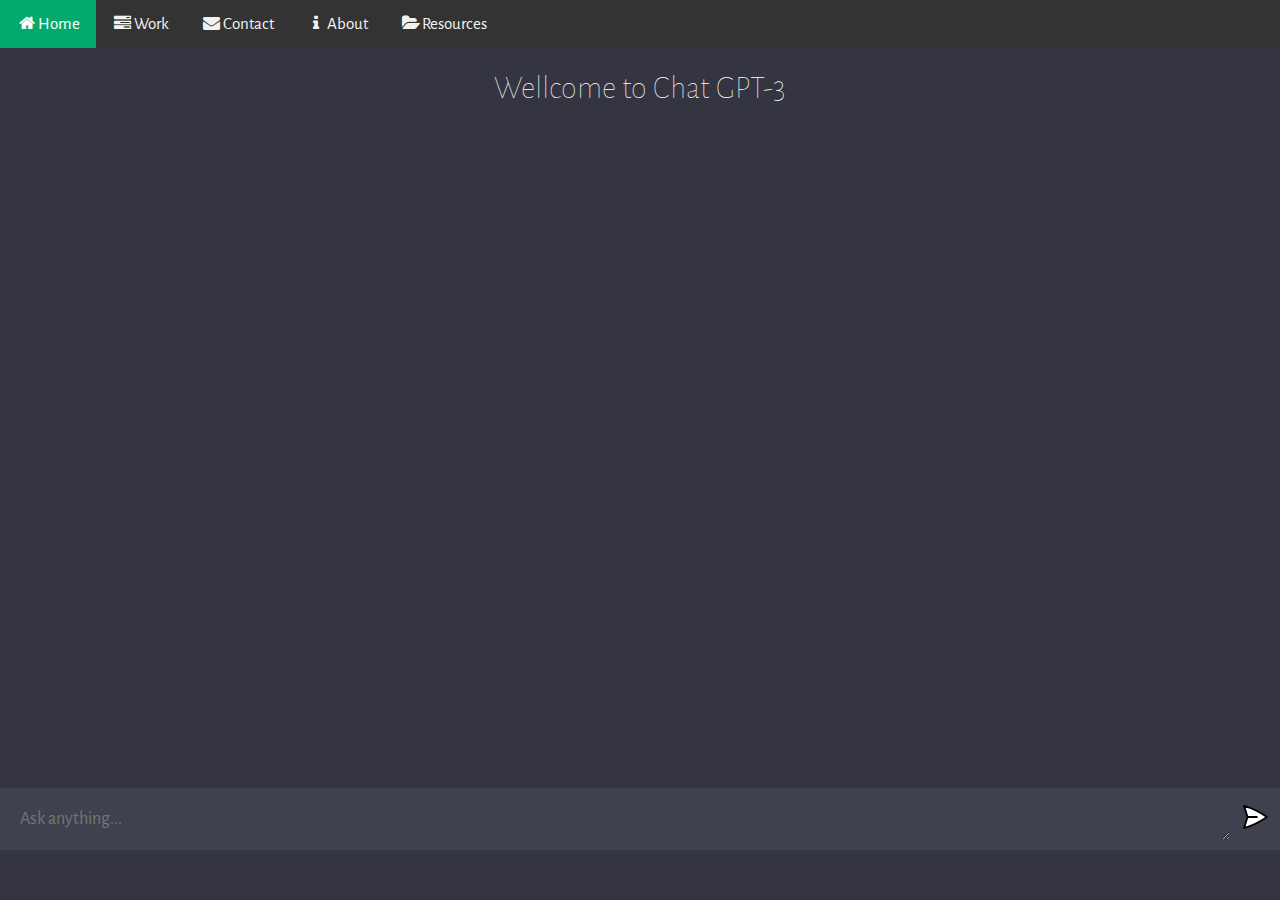
==== client/index.html @ 8b65fcc7 "first commit" ====
<!DOCTYPE html>
<html lang="en">
<head>
    <meta charset="UTF-8"/>
    <link rel="icon" type="image/svg+xml" href="/favicon.ico"/>
    <meta name="viewport" content="width=device-width, initial-scale=1.0"/>
    <title>Anthony-Chat-gpt</title>
    <meta name="viewport" content="width=device-width, initial-scale=1, user-scalable=no"/>
    <link rel="stylesheet" href="style.css">
    <!-- Load an icon library to show a hamburger menu (bars) on small screens -->
    <link rel="stylesheet" href="https://cdnjs.cloudflare.com/ajax/libs/font-awesome/4.7.0/css/font-awesome.min.css">

</head>
<body>
<div class="topnav" id="myTopnav">
    <a href="../index.html" class="active"><i class="fa fa-fw fa-home"></i>Home</a>
    <a href="../work.html"><i class="fa fa-fw fa-tasks"></i>Work</a>
    <a href="../contact.html"><i class="fa fa-fw fa-envelope"></i>Contact</a>
    <a href="../intro.html"><i class="fa fa-fw fa-info"></i>About</a>
    <a href="../resources.html"><i class="fa fa-fw fa-folder-open"></i>Resources</a>
    <a href="javascript:void(0);" class="icon" onclick="myFunction()">
        <i class="fa fa-bars"></i>
    </a>
</div>

<div id="app">
    <header>
        <h1>Wellcome to Chat GPT-3 </h1>
    </header>
</div>
<div id="chat_container"></div>
<form>
    <textarea name="prompt" rows="1" cols="1" placeholder="Ask anything..."></textarea>
    <button type="submit"><img src="assets/send.svg"></button>
</form>

<script type="module" src="scripts.js"></script>
<script>
function myFunction() {
  var x = document.getElementById("myTopnav");
  if (x.className === "topnav") {
    x.className += " responsive";
  } else {
    x.className = "topnav";
  }
}

</script>


</body>
</html>
---- client/style.css ----
@import url("https://fonts.googleapis.com/css2?family=Alegreya+Sans:wght@100;300;400;500;700;800;900&display=swap");

* {
  margin: 0;
  padding: 0;
  box-sizing: border-box;
  font-family: "Alegreya Sans", sans-serif;
}

body {
  background: #343541;
}

#app {
  width: 100vw;
  height: 80vh;
  background: #343541;

  display: flex;
  flex-direction: column;
  align-items: center;
  justify-content: space-between;
}

#chat_container {
  flex: 1;
  width: 100%;
  height: 100%;
  overflow-y: scroll;

  display: flex;
  flex-direction: column;
  gap: 10px;

  -ms-overflow-style: none;
  scrollbar-width: none;

  padding-bottom: 20px;
  scroll-behavior: smooth;
}

/* hides scrollbar */
#chat_container::-webkit-scrollbar {
  display: none;
}

.wrapper {
  width: 100%;
  padding: 15px;
}

.ai {
  background: #40414F;
}

.chat {
  width: 100%;
  max-width: 1280px;
  margin: 0 auto;

  display: flex;
  flex-direction: row;
  align-items: flex-start;
  gap: 10px;
}

.profile {
  width: 36px;
  height: 36px;
  border-radius: 5px;

  background: #5436DA;

  display: flex;
  justify-content: center;
  align-items: center;
}

.ai .profile {
  background: #10a37f;
}

.profile img {
  width: 60%;
  height: 60%;
  object-fit: contain;
}

.message {
  flex: 1;

  color: #dcdcdc;
  font-size: 20px;

  max-width: 100%;
  overflow-x: scroll;

  /*
   * white space refers to any spaces, tabs, or newline characters that are used to format the CSS code
   * specifies how white space within an element should be handled. It is similar to the "pre" value, which tells the browser to treat all white space as significant and to preserve it exactly as it appears in the source code.
   * The pre-wrap value allows the browser to wrap long lines of text onto multiple lines if necessary.
   * The default value for the white-space property in CSS is "normal". This tells the browser to collapse multiple white space characters into a single space, and to wrap text onto multiple lines as needed to fit within its container.
  */
  white-space: pre-wrap;

  -ms-overflow-style: none;
  scrollbar-width: none;
}

/* hides scrollbar */
.message::-webkit-scrollbar {
  display: none;
}

form {
  width: 100%;
  max-width: 1280px;
  margin: 0 auto;
  padding: 10px;
  background: #40414F;

  display: flex;
  flex-direction: row;
  gap: 10px;
}

textarea {
  width: 100%;

  color: #fff;
  font-size: 18px;

  padding: 10px;
  background: transparent;
  border-radius: 5px;
  border: none;
  outline: none;
}

button {
  outline: 0;
  border: 0;
  cursor: pointer;
  background: transparent;
}

form img {
  width: 30px;
  height: 30px;
}

/* Header */

#header {
    padding: 12em 0 12em 0;
}

h1, h2, h3, h4, h5, h6 {
		color: white;
		margin: 0 0 1em 0;
		font-weight: 100;
		line-height: 2.5em;
}

h1 a, h2 a, h3 a, h4 a, h5 a, h6 a {
    color: inherit;
    text-decoration: none;
}

header {
		margin-bottom: 1em;
		position: relative;
	}

		header h1, header h2, header h3, header h4, header h5, header h6 {
			margin: 0;
		}

		header p {
			display: block;
			margin: 0;
			padding: 0.25em 0 0.5em 0;
		}

/* Header */

	#header {
		position: relative;
		margin: 0;
		background-image: url("images/overlay.png"), url("../../images/header.jpg");
		background-size: auto, cover;
		background-position: top left, center center;
		background-repeat: repeat, no-repeat;
		padding: 14em 0 14em 0;
		text-align: center;
		color: #fff;
	}

		#header header h1 {
			font-size: 3.25em;
			line-height: 1.25em;
			margin-bottom: 0;
			text-align: center;
		}

		#header header p {
			margin-top: 1.25em;
			font-weight: 100;
			padding: 0;
			font-size: 1.25em;
			line-height: 1.5em;
			text-align: center;
		}

		#header footer {
			padding-top: 1.5em;
		}


/* Add a black background color to the top navigation */
.topnav {
  background-color: #333;
  overflow: hidden;
}

/* Style the links inside the navigation bar */
.topnav a {
  float: left;
  display: block;
  color: #f2f2f2;
  text-align: center;
  padding: 14px 16px;
  text-decoration: none;
  font-size: 17px;
}

/* Change the color of links on hover */
.topnav a:hover {
  background-color: #ddd;
  color: black;
}

/* Add an active class to highlight the current page */
.topnav a.active {
  background-color: #04AA6D;
  color: white;
}

/* Hide the link that should open and close the topnav on small screens */
.topnav .icon {
  display: none;
}


/* When the screen is less than 600 pixels wide, hide all links, except for the first one ("Home"). Show the link that contains should open and close the topnav (.icon) */
@media screen and (max-width: 600px) {
  .topnav a:not(:first-child) {display: none;}
  .topnav a.icon {
    float: right;
    display: block;
  }
}

/* The "responsive" class is added to the topnav with JavaScript when the user clicks on the icon. This class makes the topnav look good on small screens (display the links vertically instead of horizontally) */
@media screen and (max-width: 600px) {
  .topnav.responsive {position: relative;}
  .topnav.responsive a.icon {
    position: absolute;
    right: 0;
    top: 0;
  }
  .topnav.responsive a {
    float: none;
    display: block;
    text-align: left;
  }
}
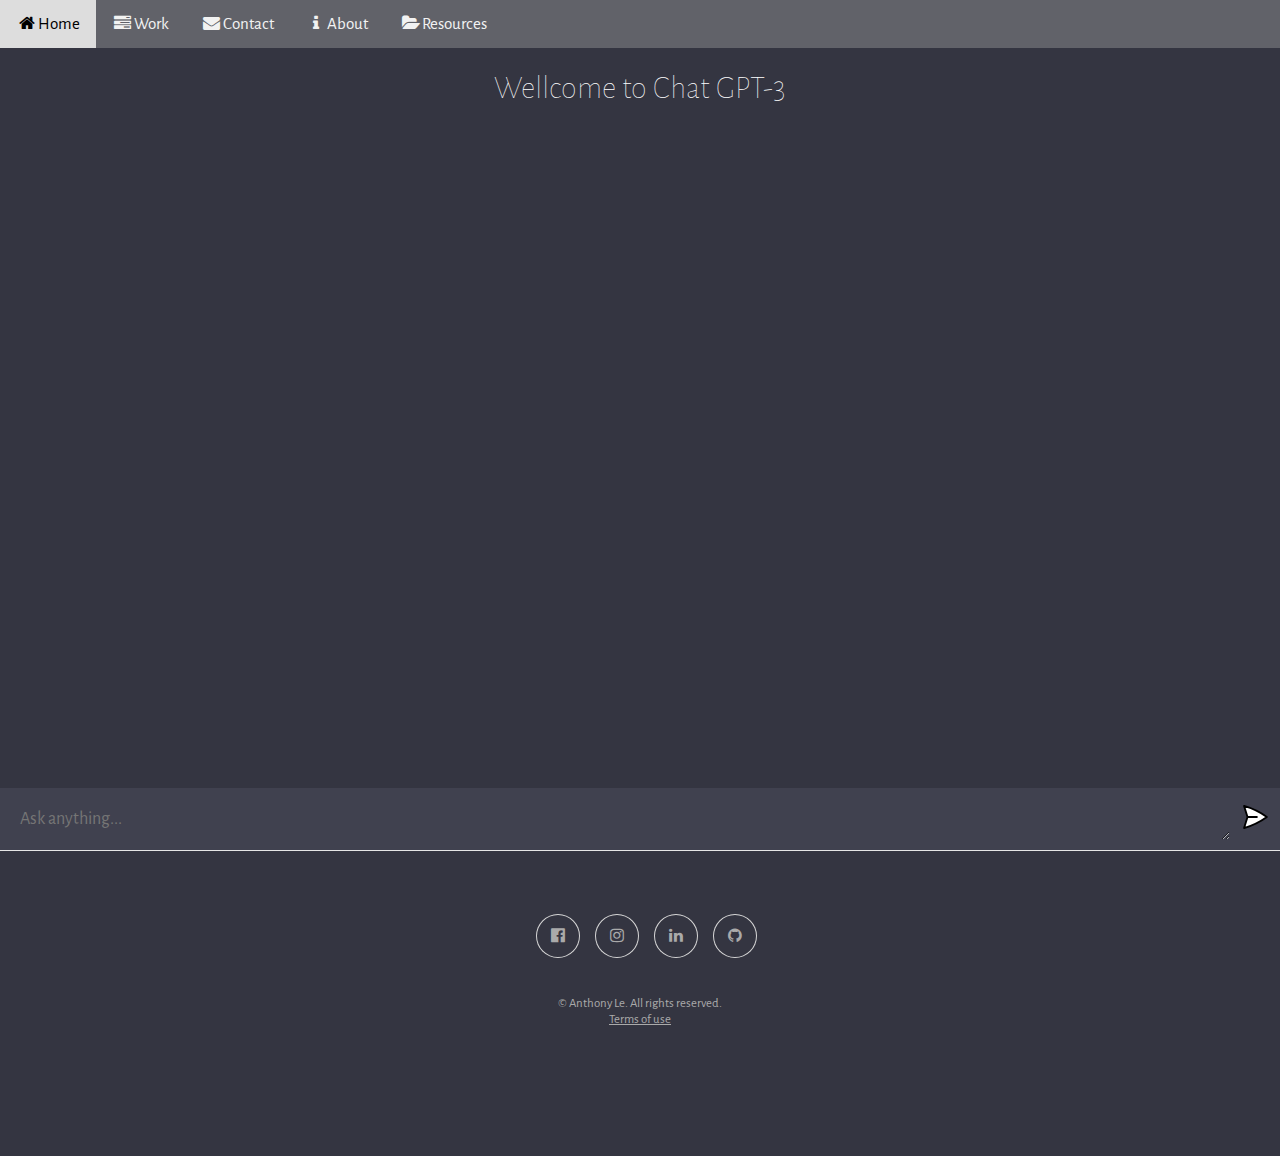
==== commit 4f77ed40: "update stylesheet and index file to connect to anthonys personal website" ====
--- a/client/index.html
+++ b/client/index.html
@@ -13,11 +13,11 @@
 </head>
 <body>
 <div class="topnav" id="myTopnav">
-    <a href="../index.html" class="active"><i class="fa fa-fw fa-home"></i>Home</a>
-    <a href="../work.html"><i class="fa fa-fw fa-tasks"></i>Work</a>
-    <a href="../contact.html"><i class="fa fa-fw fa-envelope"></i>Contact</a>
-    <a href="../intro.html"><i class="fa fa-fw fa-info"></i>About</a>
-    <a href="../resources.html"><i class="fa fa-fw fa-folder-open"></i>Resources</a>
+    <a href="https://anthonyle93.github.io/index.html" class="active"><i class="fa fa-fw fa-home"></i>Home</a>
+    <a href="https://anthonyle93.github.io/work.html"><i class="fa fa-fw fa-tasks"></i>Work</a>
+    <a href="https://anthonyle93.github.io/contact.html"><i class="fa fa-fw fa-envelope"></i>Contact</a>
+    <a href="https://anthonyle93.github.io/intro.html"><i class="fa fa-fw fa-info"></i>About</a>
+    <a href="https://anthonyle93.github.io/resources.html"><i class="fa fa-fw fa-folder-open"></i>Resources</a>
     <a href="javascript:void(0);" class="icon" onclick="myFunction()">
         <i class="fa fa-bars"></i>
     </a>
@@ -33,6 +33,26 @@
     <textarea name="prompt" rows="1" cols="1" placeholder="Ask anything..."></textarea>
     <button type="submit"><img src="assets/send.svg"></button>
 </form>
+
+<!-- Footer -->
+<section id="footer">
+    <ul class="icons">
+        <li><a href="https://www.facebook.com/NguyenHaoLe93"><i class="fa fa-facebook-official" aria-hidden="true"></i></a>
+        </li>
+        <li><a href="https://www.instagram.com/le.anthony1993/"><i class="fa fa-instagram" aria-hidden="true"></i></a>
+        </li>
+        <li><a href="https://www.linkedin.com/in/anthony-le-516a77104/"><i class="fa fa-linkedin" aria-hidden="true"></i></a></li>
+        <li><a href="https://github.com/AnthonyLe93"><i class="fa fa-github" aria-hidden="true"></i></a>
+        </li>
+    </ul>
+    <div class="copyright">
+        <ul class="menu">
+            <li>&copy; Anthony Le. All rights reserved.</li>
+            <li><a href="terms_of_use.html"> Terms of use </a></li>
+        </ul>
+    </div>
+</section>
+
 
 <script type="module" src="scripts.js"></script>
 <script>
--- a/client/style.css
+++ b/client/style.css
@@ -1,4 +1,9 @@
 @import url("https://fonts.googleapis.com/css2?family=Alegreya+Sans:wght@100;300;400;500;700;800;900&display=swap");
+
+
+footer{
+	display: block;
+	}
 
 * {
   margin: 0;
@@ -219,7 +224,7 @@
 
 /* Add a black background color to the top navigation */
 .topnav {
-  background-color: #333;
+  background-color: #616269;
   overflow: hidden;
 }
 
@@ -234,17 +239,13 @@
   font-size: 17px;
 }
 
+
 /* Change the color of links on hover */
 .topnav a:hover {
   background-color: #ddd;
   color: black;
 }
 
-/* Add an active class to highlight the current page */
-.topnav a.active {
-  background-color: #04AA6D;
-  color: white;
-}
 
 /* Hide the link that should open and close the topnav on small screens */
 .topnav .icon {
@@ -252,16 +253,129 @@
 }
 
 
-/* When the screen is less than 600 pixels wide, hide all links, except for the first one ("Home"). Show the link that contains should open and close the topnav (.icon) */
+footer {
+		padding-top: 1.5em;
+	}
+
+#header footer {
+    padding-top: 1.5em;
+}
+
+
+/* Icons */
+
+	ul.icons {
+		cursor: default;
+		list-style: none;
+		padding-left: 0;
+	}
+
+		ul.icons li {
+			display: inline-block;
+			padding-left: 0.75em;
+		}
+
+		ul.icons a {
+			-moz-transition: background-color 0.25s ease-in-out;
+			-webkit-transition: background-color 0.25s ease-in-out;
+			-ms-transition: background-color 0.25s ease-in-out;
+			transition: background-color 0.25s ease-in-out;
+			display: inline-block;
+			width: 2.75em;
+			height: 2.75em;
+			line-height: 2.8em;
+			text-align: center;
+			border: 0;
+			box-shadow: inset 0 0 0 1px #e6e6e6;
+			border-radius: 100%;
+			color: #aaa;
+		}
+
+			ul.icons a:hover {
+				background: rgba(0, 0, 0, 0.025);
+			}
+
+
+
+/* Icons */
+
+	.icon {
+		text-decoration: none;
+		text-decoration: none;
+	}
+
+		.icon:before {
+			-moz-osx-font-smoothing: grayscale;
+			-webkit-font-smoothing: antialiased;
+			display: inline-block;
+			font-style: normal;
+			font-variant: normal;
+			text-rendering: auto;
+			line-height: 1;
+			text-transform: none !important;
+			font-family: 'Font Awesome 5 Free';
+			font-weight: 400;
+		}
+
+		.icon:before {
+			line-height: inhreit;
+		}
+
+		.icon > .label {
+			display: none;
+		}
+
+		.icon.solid:before {
+			font-weight: 900;
+		}
+
+		.icon.brands:before {
+			font-family: 'Font Awesome 5 Brands';
+		}
+
+/* Footer */
+
+	#footer {
+		position: relative;
+		margin: 0;
+		text-align: center;
+		padding: 4em 0 8em 0;
+		box-shadow: inset 0 1px 0 0 #e6e6e6;
+	}
+
+		#footer .copyright {
+			margin-top: 3em;
+			font-size: 0.8em;
+			color: #aaa;
+		}
+
+			#footer .copyright a {
+				color: inherit;
+			}
+
+		#footer ul.icons a {
+			box-shadow: inset 0 0 0 1px #d6d6d6;
+		}
+
+
+/* When the screen is less than 600 pixels wide, hide all links, except for the first one ("Home").
+ Show the link that contains should open and close the topnav (.icon) */
 @media screen and (max-width: 600px) {
   .topnav a:not(:first-child) {display: none;}
   .topnav a.icon {
     float: right;
     display: block;
   }
-}
-
-/* The "responsive" class is added to the topnav with JavaScript when the user clicks on the icon. This class makes the topnav look good on small screens (display the links vertically instead of horizontally) */
+  /* Icons */
+
+    ul.icons li {
+        padding-left: 0.35em;
+    }
+}
+
+/* The "responsive" class is added to the topnav with JavaScript when
+the user clicks on the icon. This class makes the topnav look
+good on small screens (display the links vertically instead of horizontally) */
 @media screen and (max-width: 600px) {
   .topnav.responsive {position: relative;}
   .topnav.responsive a.icon {
@@ -274,4 +388,10 @@
     display: block;
     text-align: left;
   }
+
+  /* Icons */
+
+    ul.icons li {
+        padding-left: 0.35em;
+    }
 }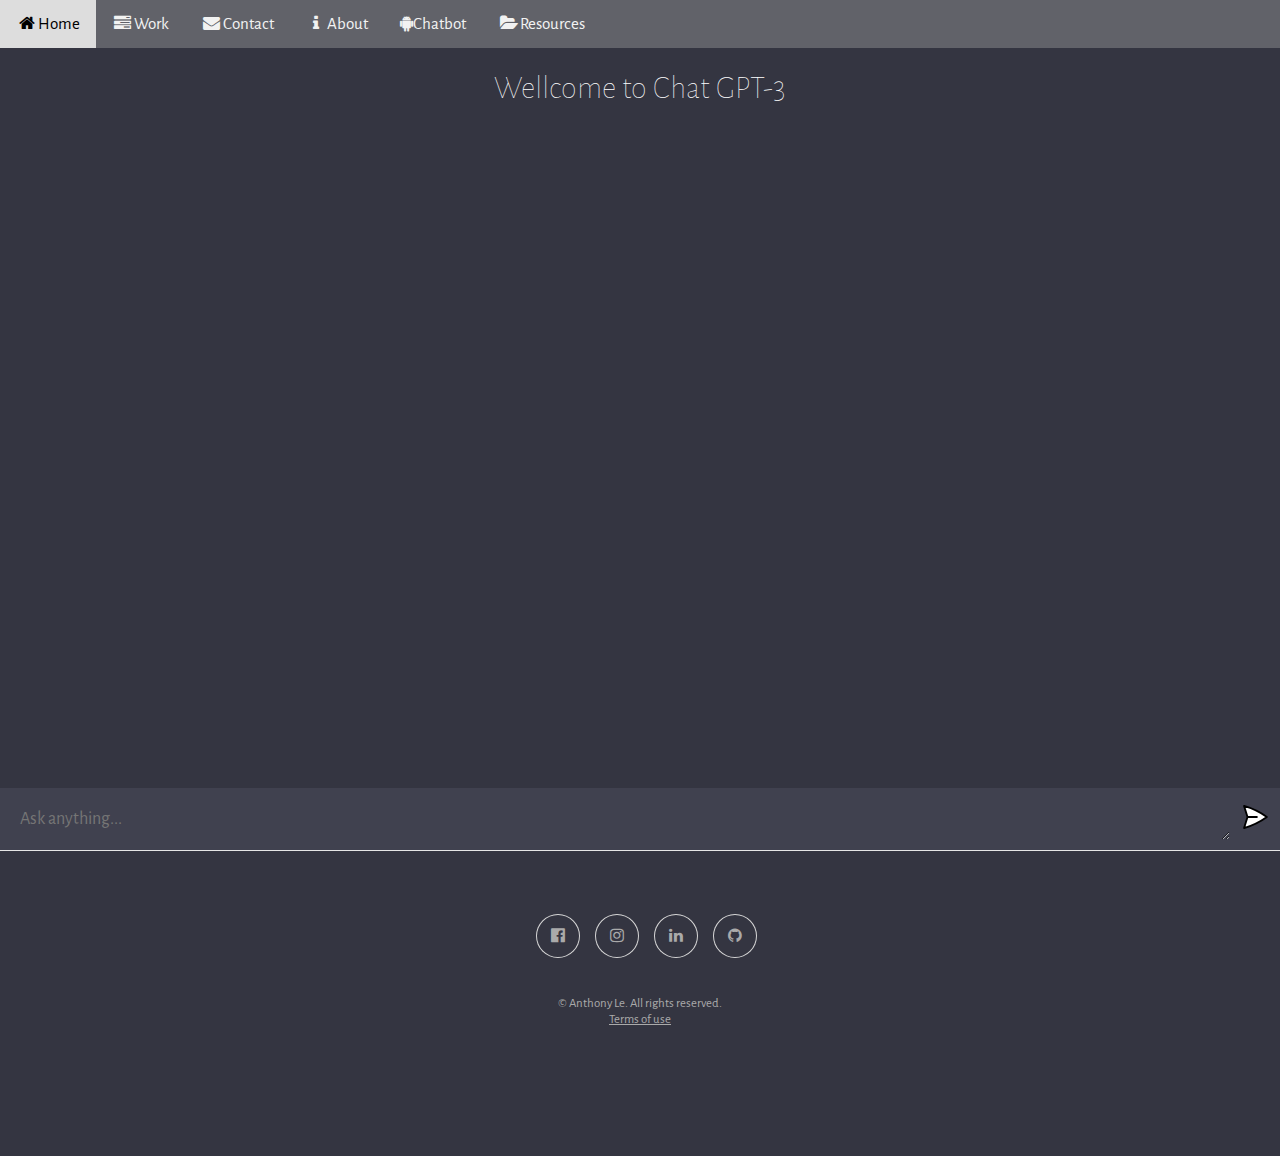
==== commit 886cc82e: "delete lock.json files and update link in index.html" ====
--- a/client/index.html
+++ b/client/index.html
@@ -17,6 +17,7 @@
     <a href="https://anthonyle93.github.io/work.html"><i class="fa fa-fw fa-tasks"></i>Work</a>
     <a href="https://anthonyle93.github.io/contact.html"><i class="fa fa-fw fa-envelope"></i>Contact</a>
     <a href="https://anthonyle93.github.io/intro.html"><i class="fa fa-fw fa-info"></i>About</a>
+    <a href="index.html"><i class="fa fa-android"></i>Chatbot</a>
     <a href="https://anthonyle93.github.io/resources.html"><i class="fa fa-fw fa-folder-open"></i>Resources</a>
     <a href="javascript:void(0);" class="icon" onclick="myFunction()">
         <i class="fa fa-bars"></i>
@@ -48,7 +49,7 @@
     <div class="copyright">
         <ul class="menu">
             <li>&copy; Anthony Le. All rights reserved.</li>
-            <li><a href="terms_of_use.html"> Terms of use </a></li>
+            <li><a href="https://anthonyle93.github.io/terms_of_use.html"> Terms of use </a></li>
         </ul>
     </div>
 </section>
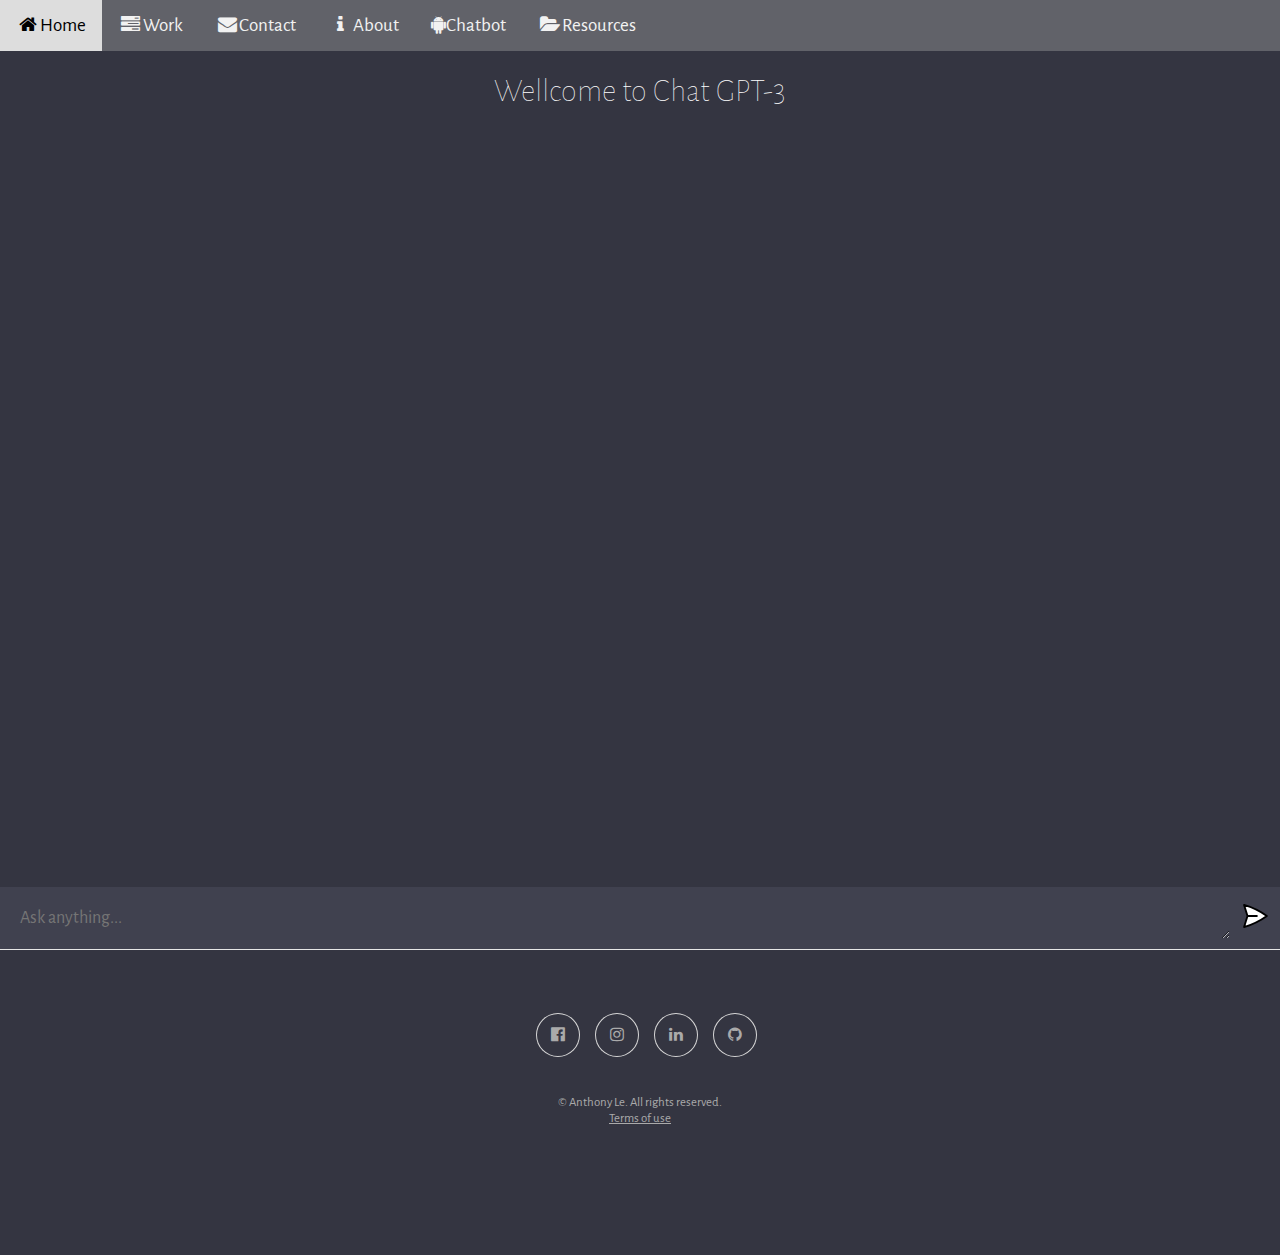
==== commit ee1f531e: "fixing minor font issue" ====
--- a/client/index.html
+++ b/client/index.html
@@ -24,11 +24,10 @@
     </a>
 </div>
 
-<div id="app">
     <header>
-        <h1>Wellcome to Chat GPT-3 </h1>
+        <h1 style="text-align: center">Wellcome to Chat GPT-3 </h1>
     </header>
-</div>
+<div id="app"></div>
 <div id="chat_container"></div>
 <form>
     <textarea name="prompt" rows="1" cols="1" placeholder="Ask anything..."></textarea>
--- a/client/style.css
+++ b/client/style.css
@@ -236,7 +236,7 @@
   text-align: center;
   padding: 14px 16px;
   text-decoration: none;
-  font-size: 17px;
+  font-size: 19px;
 }
 
 
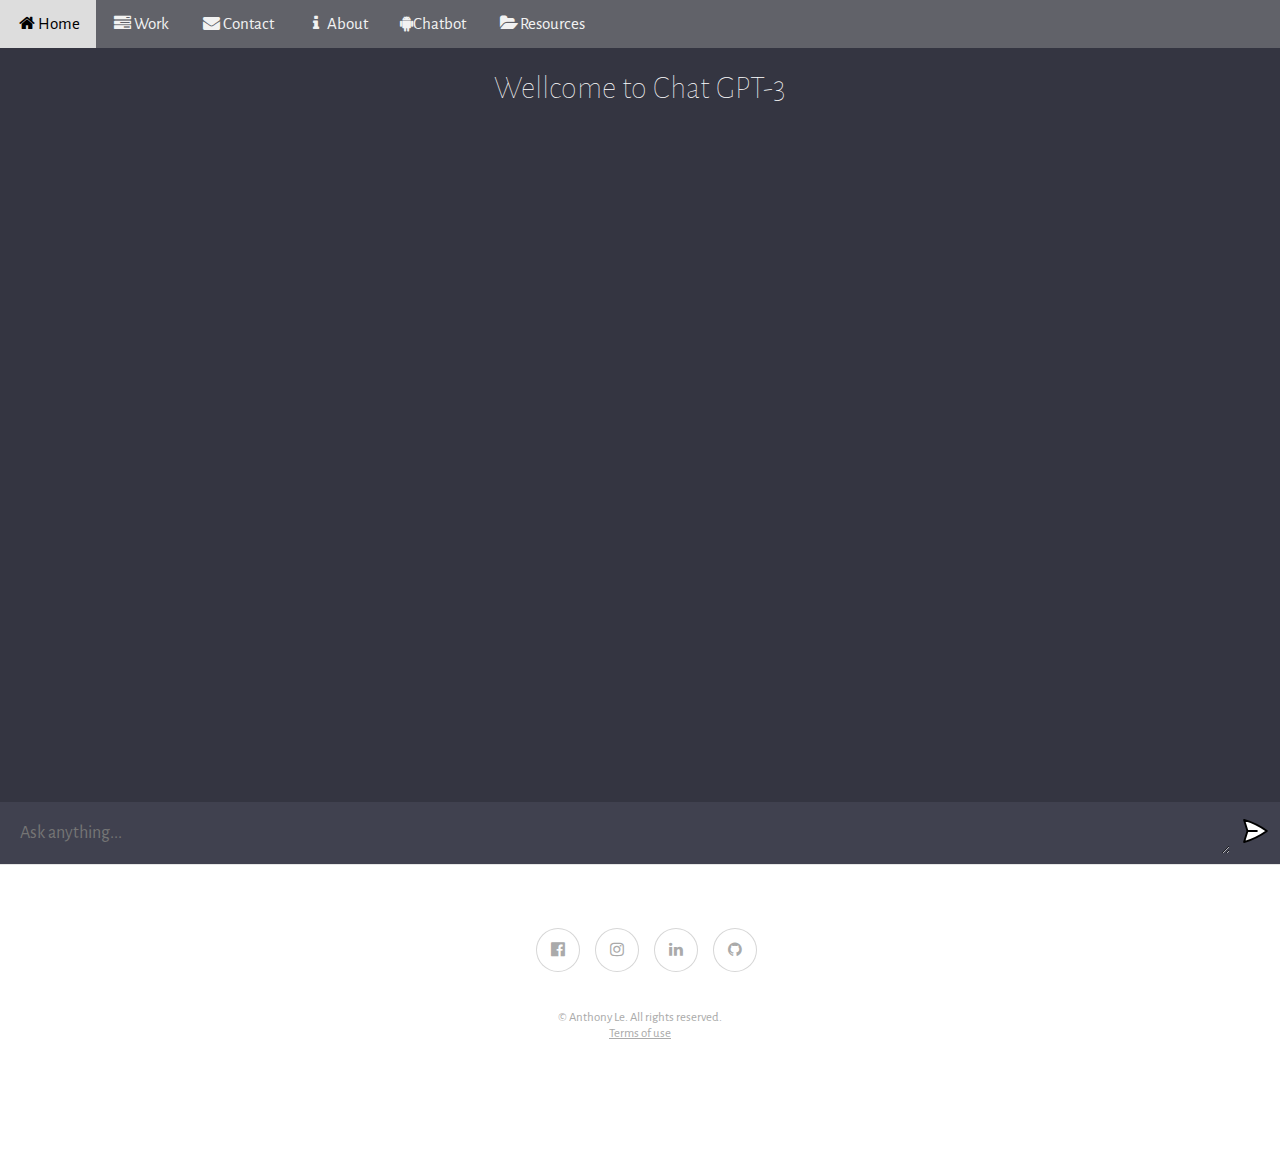
==== commit f07fa82f: "fixing chat layout" ====
--- a/client/index.html
+++ b/client/index.html
@@ -2,7 +2,7 @@
 <html lang="en">
 <head>
     <meta charset="UTF-8"/>
-    <link rel="icon" type="image/svg+xml" href="/favicon.ico"/>
+    <link rel="icon" type="image/svg+xml" href="favicon.ico"/>
     <meta name="viewport" content="width=device-width, initial-scale=1.0"/>
     <title>Anthony-Chat-gpt</title>
     <meta name="viewport" content="width=device-width, initial-scale=1, user-scalable=no"/>
@@ -24,15 +24,17 @@
     </a>
 </div>
 
-    <header>
-        <h1 style="text-align: center">Wellcome to Chat GPT-3 </h1>
-    </header>
-<div id="app"></div>
-<div id="chat_container"></div>
-<form>
-    <textarea name="prompt" rows="1" cols="1" placeholder="Ask anything..."></textarea>
-    <button type="submit"><img src="assets/send.svg"></button>
-</form>
+<header>
+    <h1 style="text-align: center">Wellcome to Chat GPT-3 </h1>
+</header>
+<div id="app">
+    <div id="chat_container"></div>
+    <form>
+        <textarea name="prompt" rows="1" cols="1" placeholder="Ask anything..."></textarea>
+        <button type="submit"><img src="assets/send.svg"></button>
+    </form>
+</div>
+
 
 <!-- Footer -->
 <section id="footer">
@@ -41,7 +43,8 @@
         </li>
         <li><a href="https://www.instagram.com/le.anthony1993/"><i class="fa fa-instagram" aria-hidden="true"></i></a>
         </li>
-        <li><a href="https://www.linkedin.com/in/anthony-le-516a77104/"><i class="fa fa-linkedin" aria-hidden="true"></i></a></li>
+        <li><a href="https://www.linkedin.com/in/anthony-le-516a77104/"><i class="fa fa-linkedin"
+                                                                           aria-hidden="true"></i></a></li>
         <li><a href="https://github.com/AnthonyLe93"><i class="fa fa-github" aria-hidden="true"></i></a>
         </li>
     </ul>
@@ -65,6 +68,8 @@
   }
 }
 
+
+
 </script>
 
 
--- a/client/style.css
+++ b/client/style.css
@@ -236,7 +236,7 @@
   text-align: center;
   padding: 14px 16px;
   text-decoration: none;
-  font-size: 19px;
+  font-size: 17px;
 }
 
 
@@ -341,6 +341,7 @@
 		text-align: center;
 		padding: 4em 0 8em 0;
 		box-shadow: inset 0 1px 0 0 #e6e6e6;
+		background: #fff;
 	}
 
 		#footer .copyright {
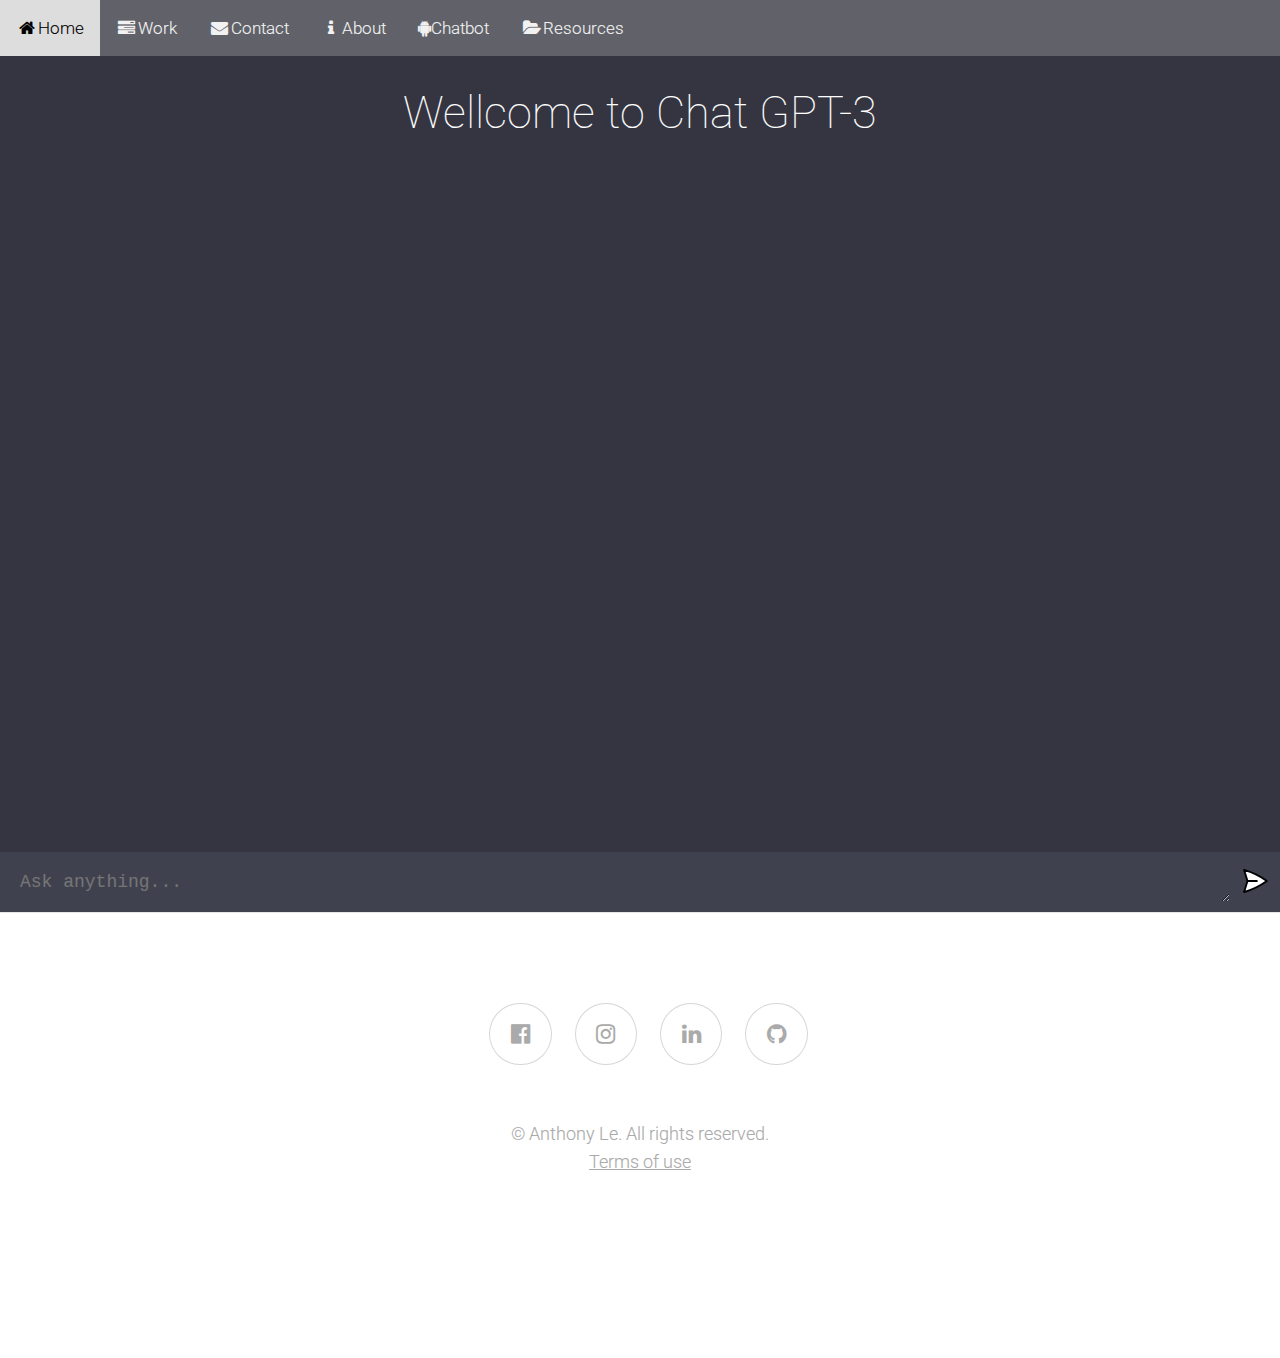
==== commit 8f0d9f18: "update page design" ====
--- a/client/index.html
+++ b/client/index.html
@@ -68,8 +68,6 @@
   }
 }
 
-
-
 </script>
 
 
--- a/client/style.css
+++ b/client/style.css
@@ -1,4 +1,4 @@
-@import url("https://fonts.googleapis.com/css2?family=Alegreya+Sans:wght@100;300;400;500;700;800;900&display=swap");
+@import url("https://fonts.googleapis.com/css?family=Roboto:100,100italic,300,300italic,400,400italic");
 
 
 footer{
@@ -9,11 +9,16 @@
   margin: 0;
   padding: 0;
   box-sizing: border-box;
-  font-family: "Alegreya Sans", sans-serif;
 }
 
 body {
-  background: #343541;
+    background: #343541;
+    font-family: 'Roboto', sans-serif;
+    font-weight: 300;
+    font-size: 17pt;
+    line-height: 1.25em;
+    color: #888;
+    -webkit-text-stroke: 0.1px;
 }
 
 #app {
@@ -239,6 +244,10 @@
   font-size: 17px;
 }
 
+.active {
+  background-color: #1DA0D8 ;
+  color: white;
+}
 
 /* Change the color of links on hover */
 .topnav a:hover {
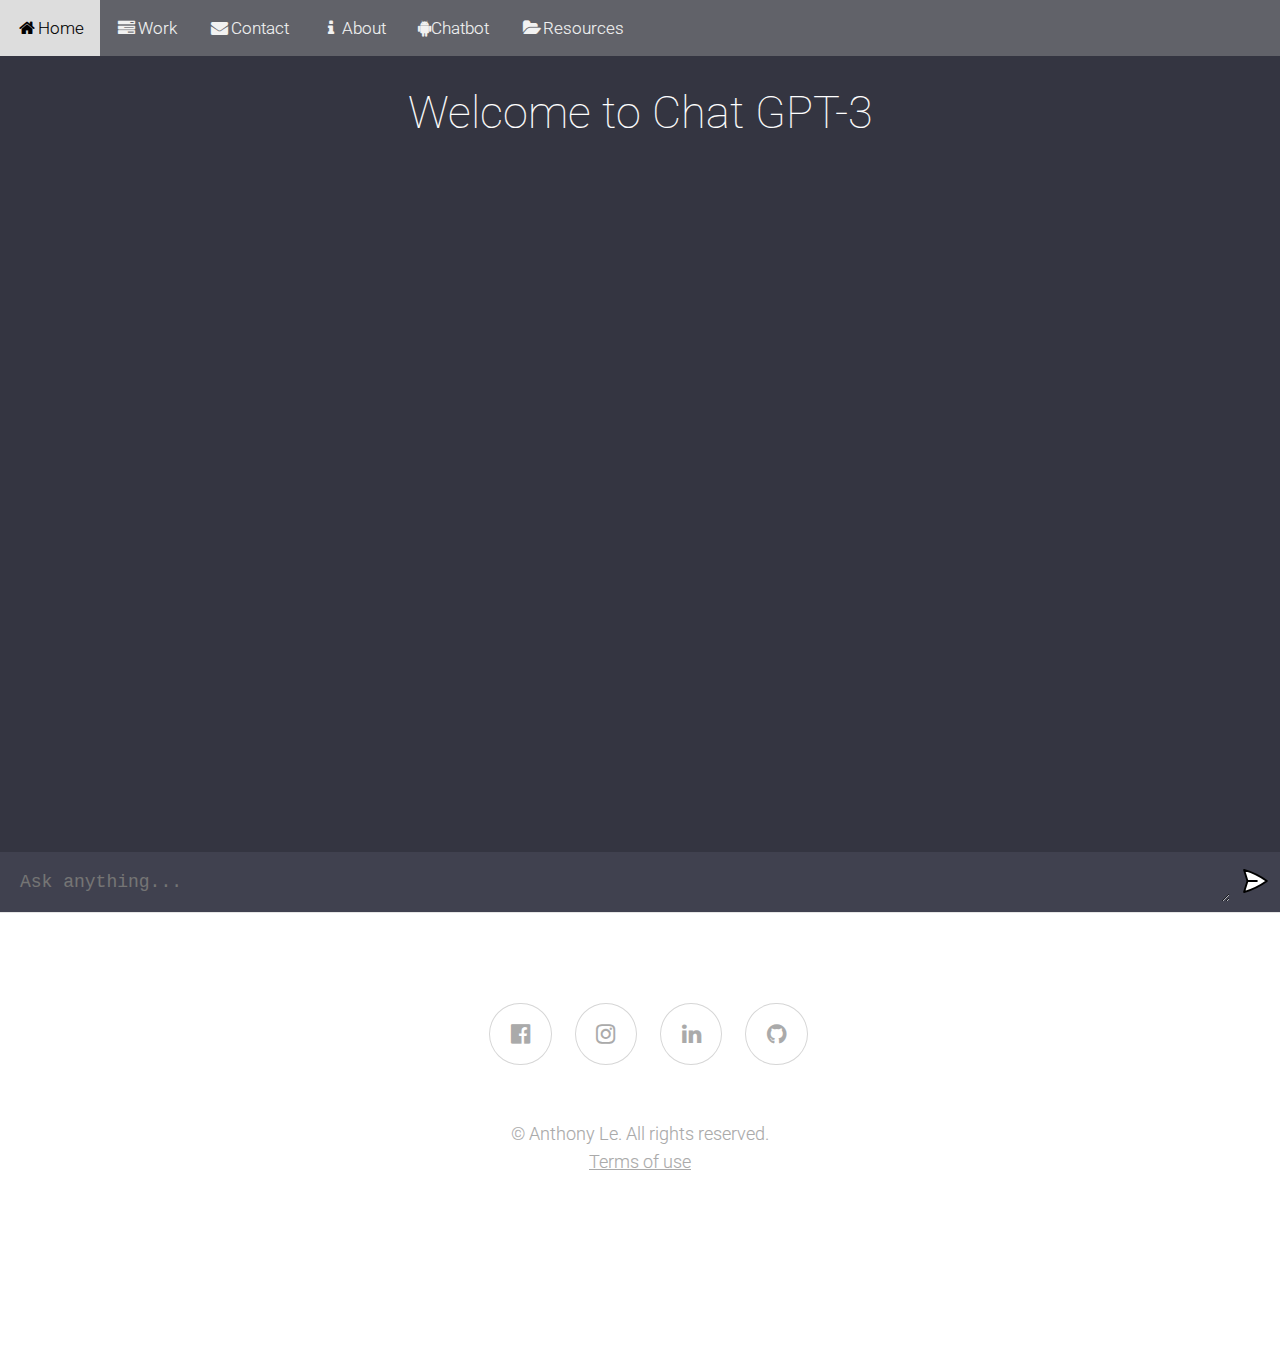
==== commit dad54a31: "fix typo" ====
--- a/client/index.html
+++ b/client/index.html
@@ -25,7 +25,7 @@
 </div>
 
 <header>
-    <h1 style="text-align: center">Wellcome to Chat GPT-3 </h1>
+    <h1 style="text-align: center">Welcome to Chat GPT-3 </h1>
 </header>
 <div id="app">
     <div id="chat_container"></div>
